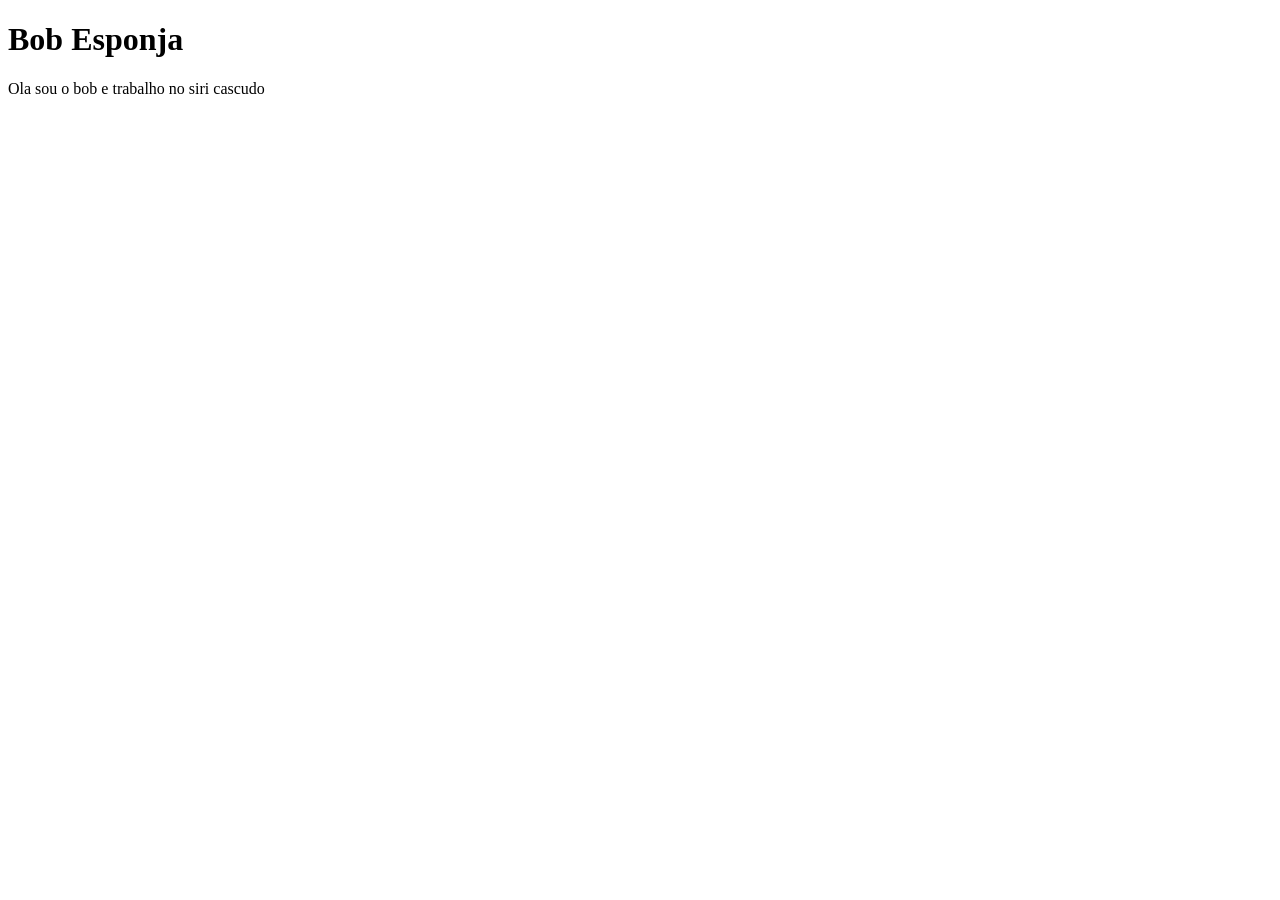
==== exercicio1/index.html @ f6b0fa89 "Add files via upload" ====
<!DOCTYPE html>
<html lang="pt-br">

<head>
    <meta charset="UTF-8">
    <meta name="viewport" content="width=device-width, initial-scale=1.0">
    <title>Título da Página</title>
</head>

<body>
    <h1>Bob Esponja</h1>
    <p>Ola sou o bob e trabalho no siri cascudo</p>
</body>

</html>
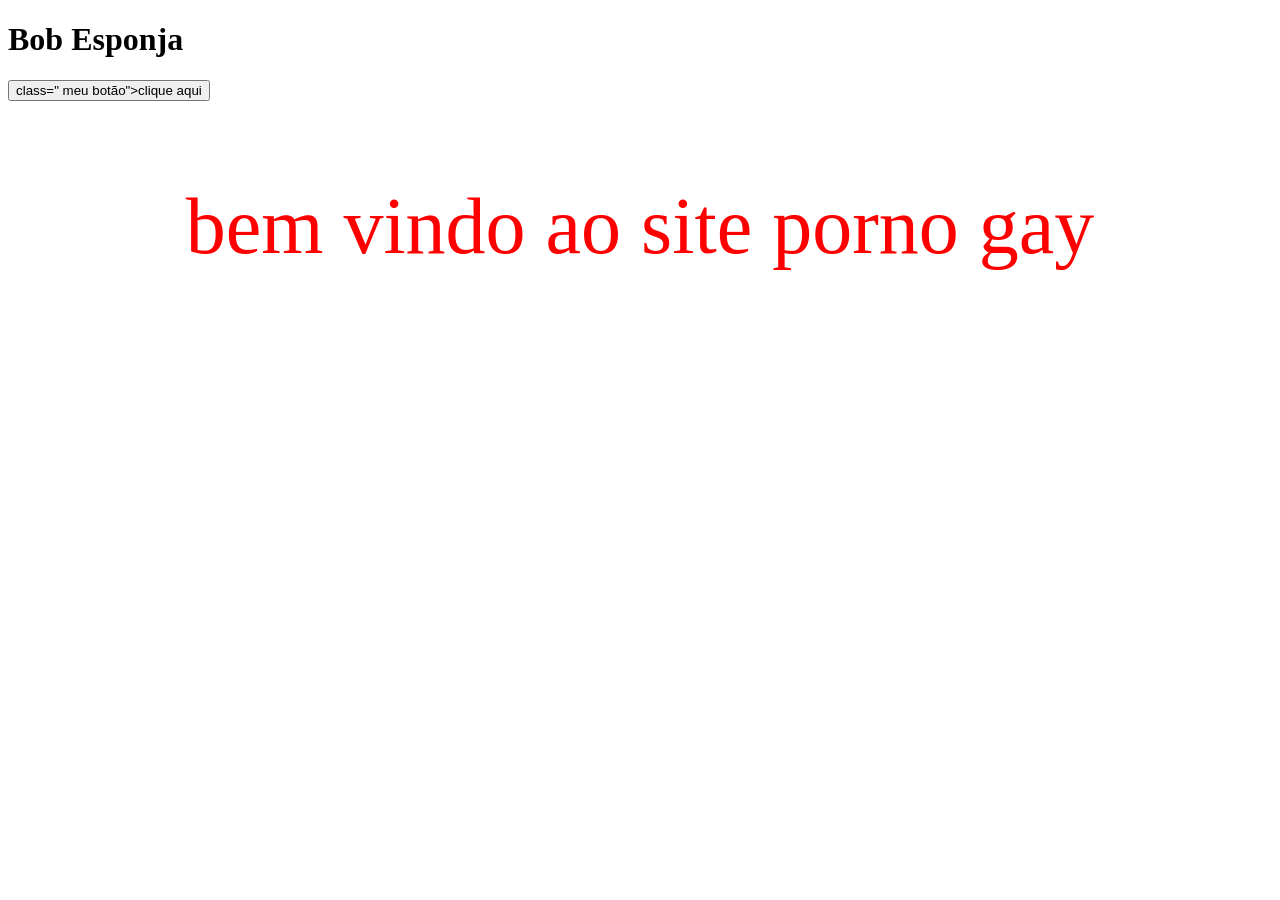
==== commit 427f9185: "Add files via upload" ====
--- a/exercicio1/index.html
+++ b/exercicio1/index.html
@@ -5,11 +5,13 @@
     <meta charset="UTF-8">
     <meta name="viewport" content="width=device-width, initial-scale=1.0">
     <title>Título da Página</title>
+    <link rel="stylesheet" href="estilo.css">
 </head>
 
 <body>
-    <h1>Bob Esponja</h1>
-    <p>Ola sou o bob e trabalho no siri cascudo</p>
+    <h1 class="titulo">Bob Esponja</h1>
+    <button>class=" meu botão">clique aqui</button></button>
+    <p class="paragrafo">bem vindo ao site porno gay</p>
 </body>
 
-</html>+</html>
--- a/exercicio1/estilo.css
+++ b/exercicio1/estilo.css
@@ -0,0 +1,6 @@
+
+.paragrafo{
+    text-align: center;
+    font-size: 80px;
+    color: red;
+}
